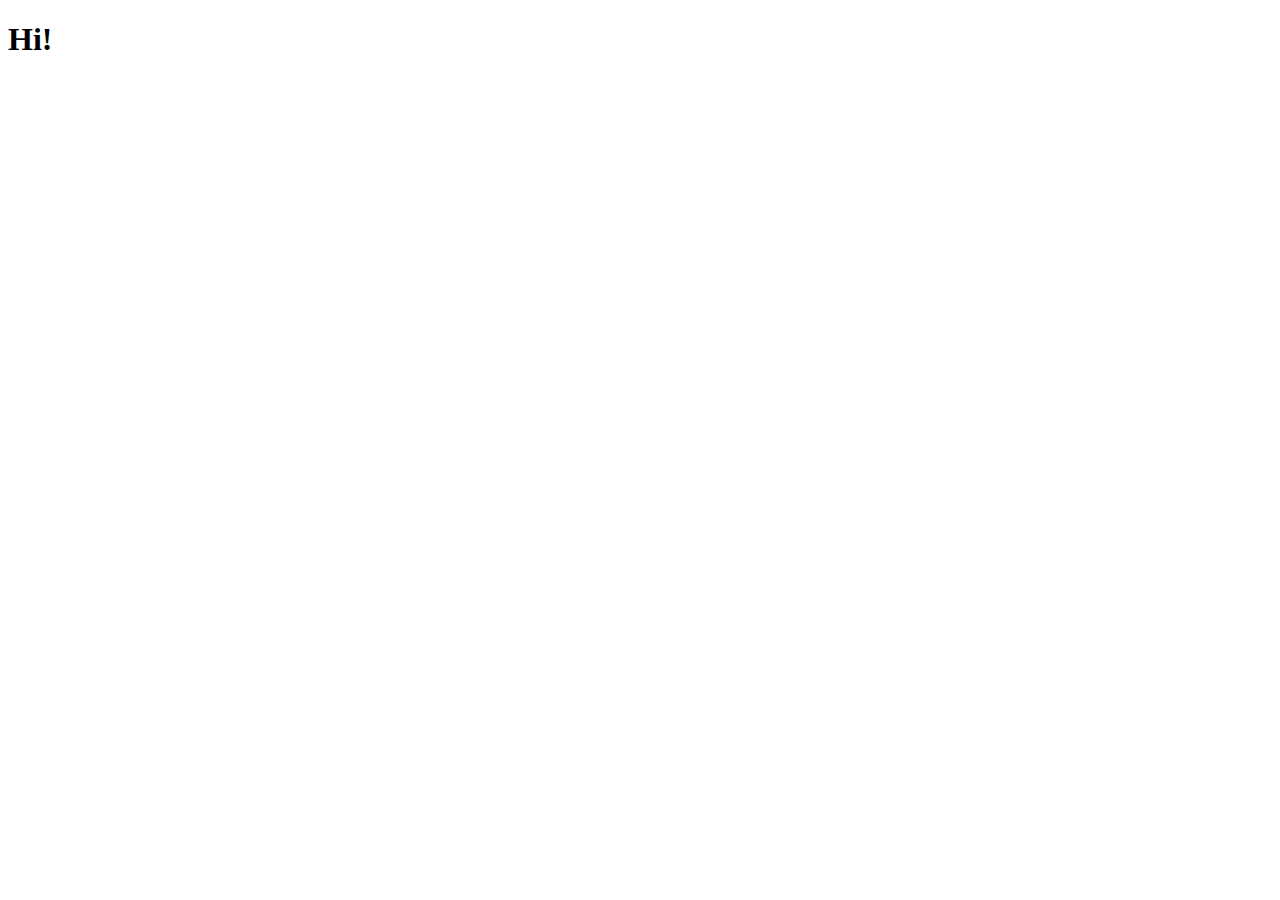
==== cat-carousel.html @ c6a6d73b "setting up cat drill" ====
<!DOCTYPE html>
<html lang="en">

<head>
    <meta charset="UTF-8">
    <meta name="viewport" content="width=device-width, initial-scale=1.0">
    <meta http-equiv="X-UA-Compatible" content="ie=edge">
    <title>Document</title>
</head>

<body>
    <h1>Hi!</h1>
    <script src="cat-carousel.js"></script>
</body>

</html>
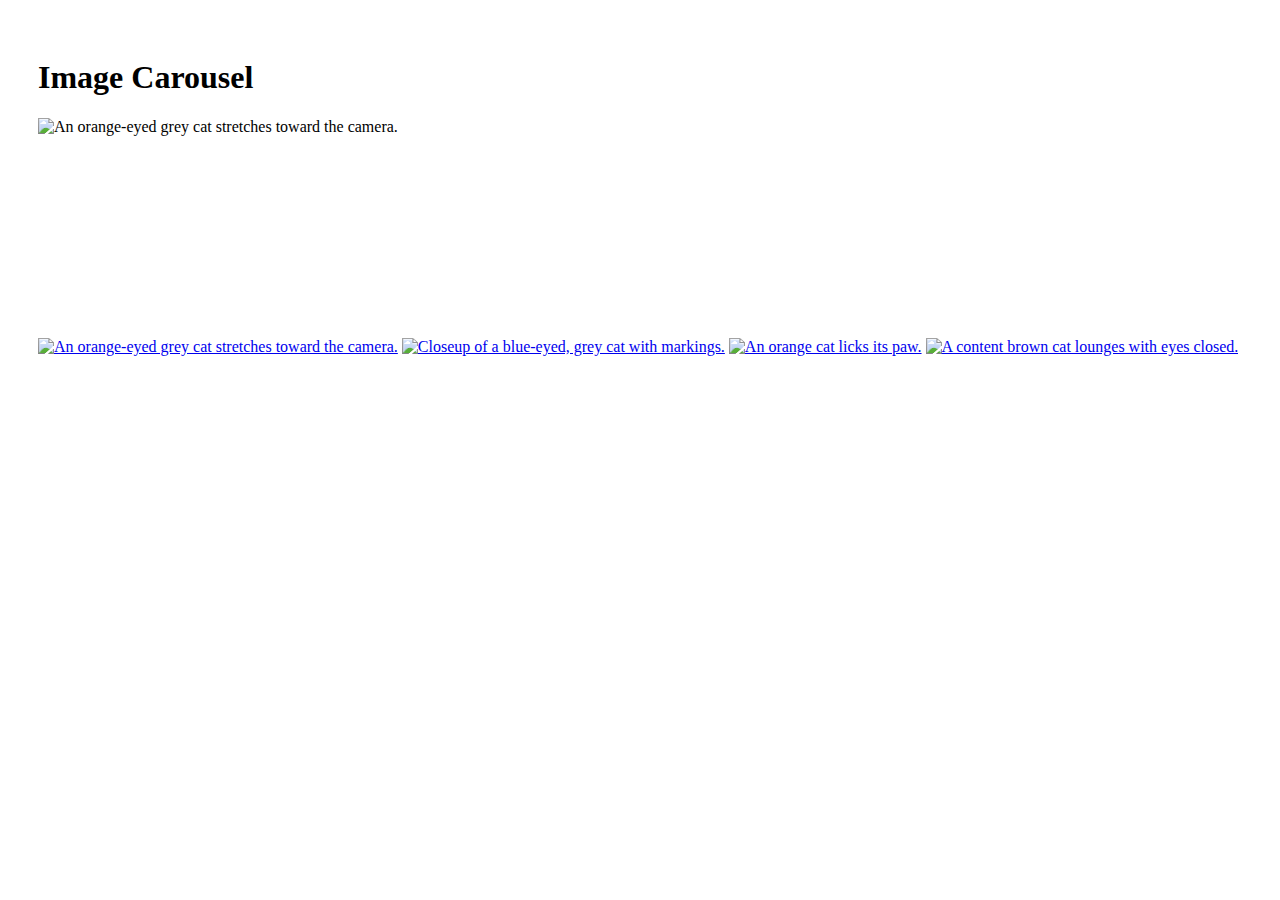
==== commit b670ef38: "cat drill" ====
--- a/cat-carousel.html
+++ b/cat-carousel.html
@@ -2,14 +2,31 @@
 <html lang="en">
 
 <head>
-    <meta charset="UTF-8">
-    <meta name="viewport" content="width=device-width, initial-scale=1.0">
-    <meta http-equiv="X-UA-Compatible" content="ie=edge">
-    <title>Document</title>
+    <meta charset="utf-8">
+    <meta name="viewport" content="width=device-width">
+    <title>cat carousel drill</title>
+    <link rel="stylesheet" href="cat-carousel.css">
 </head>
 
 <body>
-    <h1>Hi!</h1>
+    <main role="main">
+        <h1>Image Carousel</h1>
+        <div class="hero">
+            <img src="https://s3-us-west-2.amazonaws.com/s.cdpn.io/t-65/cat1.jpg" alt="An orange-eyed grey cat stretches toward the camera."
+            />
+        </div>
+        <div class="thumbnails">
+            <a data-src="https://s3-us-west-2.amazonaws.com/s.cdpn.io/t-65/cat1.jpg" class="thumbnail" href="#"><img src="https://s3-us-west-2.amazonaws.com/s.cdpn.io/t-65/cat1.jpg"
+                    alt="An orange-eyed grey cat stretches toward the camera." /></a>
+            <a class="thumbnail" href="#"><img src="https://s3-us-west-2.amazonaws.com/s.cdpn.io/t-65/cat2.jpg" alt="Closeup of a blue-eyed, grey cat with markings."
+                /></a>
+            <a class="thumbnail" href="#"><img src="https://s3-us-west-2.amazonaws.com/s.cdpn.io/t-65/cat3.jpg" alt="An orange cat licks its paw."
+                /></a>
+            <a class="thumbnail" href="#"><img src="https://s3-us-west-2.amazonaws.com/s.cdpn.io/t-65/cat4.jpg" alt="A content brown cat lounges with eyes closed."
+                /></a>
+        </div>
+    </main>
+    <script src="https://code.jquery.com/jquery-3.2.1.min.js"></script>
     <script src="cat-carousel.js"></script>
 </body>
 
--- a/cat-carousel.css
+++ b/cat-carousel.css
@@ -0,0 +1,31 @@
+* {
+  box-sizing: border-box;
+}
+
+main {
+  min-width: 250px;
+  padding: 30px;
+}
+
+.hero {
+  height: 200px;
+  margin-bottom: 20px;
+}
+
+.hero img {
+  height: 100%;
+}
+
+.thumbnail {
+  display: inline-block;
+  cursor: pointer;
+  height: 60px;
+}
+
+a.thumbnail:hover {
+  box-shadow: 5px 5px 5px gray;
+}
+
+.thumbnail img {
+  max-height: 100%;
+}
